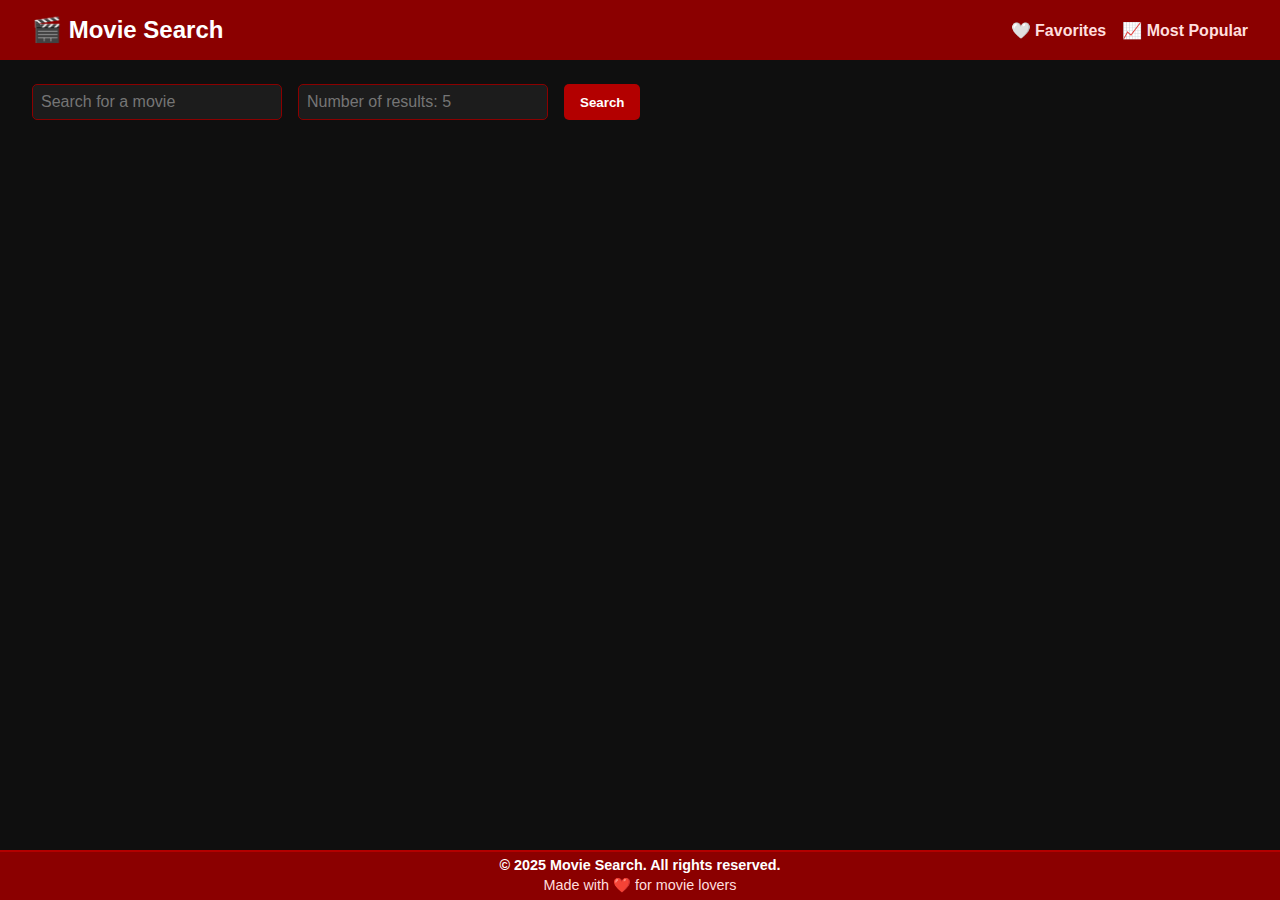
==== index.html @ 1e89fb3b "first commit" ====
<!DOCTYPE html>
<html lang="en">
<head>
  <meta charset="UTF-8" />
  <meta name="viewport" content="width=device-width, initial-scale=1.0"/>
  <title>Movie Search</title>
  <link rel="stylesheet" href="style.css" />
</head>
<body>
  <nav>
    <h1>🎬 Movie Search</h1>
    <ul>
      <li><a href="favorites.html" id="nav-fav">🤍 Favorites</a></li>
      <li><a href="popular.html" id="nav-popular">📈 Most Popular</a></li>
    </ul>
  </nav>

  <div class="container">
    <form id="searchForm" style="display: flex;">
      <input type="text" id="searchInput" placeholder="Search for a movie" />
      <input type="number" id="countInput" placeholder="Number of results: 5"/>
      <button type="submit">Search</button>
    </form>
    <div id="loader" style="display: none;">Loading...</div>
    <div id="movieList" class="grid"></div>
  </div>

  <footer>
  <div class="footer-content">
    <p>&copy; 2025 Movie Search. All rights reserved.</p>
    <p>Made with ❤️ for movie lovers</p>
  </div>
</footer>


<script>
  const form = document.getElementById('searchForm');
  const input = document.getElementById('searchInput');
  const countInput = document.getElementById('countInput');
  const movieList = document.getElementById('movieList');
  const loader = document.getElementById('loader');

  const navHome = document.getElementById('nav-home');
  const navFav = document.getElementById('nav-fav');
  const navPopular = document.getElementById('nav-popular');

  // Load movies from localStorage on page load
  const loadMovies = () => {
    const cachedMovies = JSON.parse(localStorage.getItem('cachedMovies'));
    if (cachedMovies) {
      showMovies(cachedMovies);
    } else {
      fetchMovies();
    }
  };

  // Fetch movies from API
  const fetchMovies = async () => {
    const query = input.value.trim();
    const count = countInput.value.trim() || 5;

    if (!query) return;

    movieList.innerHTML = '';
    loader.style.display = 'block';

    const url = `https://imdb232.p.rapidapi.com/api/search?count=${count}&type=MOVIE&q=${encodeURIComponent(query)}`;
    const options = {
      method: 'GET',
      headers: {
        'x-rapidapi-key': 'd0b6260dacmsh68b598649489698p1a50f5jsn676f3d187779',
        'x-rapidapi-host': 'imdb232.p.rapidapi.com'
      }
    };

    try {
      const response = await fetch(url, options);
      const data = await response.json();
      console.log(data);  // Log the response to see its structure

      // Check if mainSearch and edges are present in the response
      if (data && data.data && data.data.mainSearch && data.data.mainSearch.edges) {
        const movieData = data.data.mainSearch.edges;
        showMovies(movieData);
        // Cache the movies for later use
        localStorage.setItem('cachedMovies', JSON.stringify(movieData));
      } else {
        movieList.innerHTML = '<p>No movies found or invalid response format.</p>';
      }
    } catch (error) {
      movieList.innerHTML = `<p>Error fetching movies: ${error.message}</p>`;
    } finally {
      loader.style.display = 'none';
    }
  };

  // Render movies
  const showMovies = (movies) => {
    movieList.innerHTML = '';
    if (movies.length === 0) {
      movieList.innerHTML = '<p>No movies found.</p>';
    }

    movies.forEach(edge => {
      const entity = edge.node.entity;
      const img = entity.primaryImage?.url || '';
      const title = entity.titleText?.text || 'No title';
      const year = entity.releaseYear?.year || '';
      const id = entity.id;

      const card = document.createElement('div');
      card.className = 'movie-card';

      card.innerHTML = `
        <img src="${img}" alt="${title}" />
        <h3>${title} (${year})</h3>
        <div style="display: flex; justify-content: center; gap: 10px;">
          <button>Add to Fvrt 🤍</button>
          <button onclick='viewDetails(${JSON.stringify(entity)})'>Read More...</button>
        </div>
      `;

      const button = card.querySelector('button');
      button.addEventListener('click', () => {
        const favorites = JSON.parse(localStorage.getItem('favorites')) || [];
        const exists = favorites.find(item => item.id === id);

        if (!exists) {
          favorites.push(entity);
          localStorage.setItem('favorites', JSON.stringify(favorites));
          button.textContent = '✓ Added';
          button.disabled = true;
        }
      });

      movieList.appendChild(card);
    });
  };

  // View movie details
  function viewDetails(movie) {
    sessionStorage.setItem('selectedMovie', JSON.stringify(movie));
    window.location.href = 'details.html';
  }

  form.addEventListener('submit', (e) => {
    e.preventDefault();
    fetchMovies();
  });

  loadMovies();  // Load movies from localStorage or fetch if not present
</script>

</body>
</html>
---- style.css ----
* {
  margin: 0;
  padding: 0;
  box-sizing: border-box;
}

body {
  font-family: 'Segoe UI', Tahoma, Geneva, Verdana, sans-serif;
  background-color: #0f0f0f;
  color: #fff;
}

nav {
  background-color: #8b0000; /* Deep red */
  padding: 1rem 2rem;
  display: flex;
  justify-content: space-between;
  align-items: center;
}

nav h1 {
  font-size: 1.5rem;
  color: #fff;
}

nav ul {
  list-style: none;
  display: flex;
  gap: 1rem;
}

 nav a {
  position: relative;
  text-decoration: none;
  color: #ffdede;
  font-weight: bold;
  transition: color 0.3s ease;
}

nav a::after {
  content: '';
  position: absolute;
  width: 0;
  height: 2px;
  left: 0;
  bottom: -4px;
  background-color: #ffdede;
  transition: width 0.3s ease;
}

nav a:hover {
  color: #ffffff;
}

nav a:hover::after {
  width: 100%;
}


.container {
  padding: 1.5rem 2rem;
}

form {
  display: flex;
  gap: 1rem;
  margin-bottom: 1.5rem;
}

input[type="text"],
input[type="number"] {
  padding: 0.5rem;
  font-size: 1rem;
  width: 250px;
  background-color: #1c1c1c;
  color: #fff;
  border: 1px solid #8b0000;
  border-radius: 5px;
}

button {
  background-color: #b30000;
  color: #fff;
  padding: 0.5rem 1rem;
  border: none;
  font-weight: bold;
  cursor: pointer;
  border-radius: 5px;
  transition: background-color 0.2s ease-in-out;
}

button:hover {
  background-color: #d40000;
}

#loader {
  font-size: 1.2rem;
  color: #f33;
}

.grid {
  margin-top: 10px;
  display: grid;
  grid-template-columns: repeat(auto-fill, minmax(220px, 1fr));
  gap: 1.5rem;
}

.movie-card {
  background: #1c1c1c;
  border: 1px solid #8b0000;
  border-radius: 10px;
  overflow: hidden;
  text-align: center;
  padding-bottom: 1rem;
  transition: transform 0.2s ease-in-out;
}

.movie-card:hover {
  transform: scale(1.02);
}

.movie-card img {
  width: 100%;
  height: 300px;
  object-fit: cover;
}

.movie-card h3 {
  margin: 0.75rem 0;
  color: #ffdede;
}

.movie-detail-card {
  max-width: 600px;
  margin: auto;
  background-color: #1c1c1c;
  border: 1px solid #8b0000;
  border-radius: 10px;
  overflow: hidden;
  padding: 1.5rem;
  color: #fff;
  box-shadow: 0 0 10px rgba(139, 0, 0, 0.5);
}

.movie-detail-card h1 {
  color: #ffdede;
  margin-bottom: 0.5rem;
}

.movie-detail-card img {
  width: 100%;
  max-height: 400px;
  object-fit: cover;
  border-radius: 10px;
  margin: 1rem 0;
}

.movie-detail-card p {
  margin: 0.25rem 0;
  font-size: 1rem;
}

.movie-detail-card p strong {
  color: #ffdede;
}

footer {
  position: fixed;
  bottom: 0;
  left: 0;
  width: 100%;
  background-color: #8b0000;
  color: #ffdede;
  padding: 0.1rem 2rem;
  text-align: center;
  border-top: 2px solid #b30000;
  z-index: 100;
}

.footer-content p {
  margin: 0.25rem 0;
  font-size: 0.9rem;
  font-weight: 500;
}

footer p:first-child {
  font-weight: bold;
  color: #fff;
}



/* Tablets (768px and below) */
@media (max-width: 768px) {
  nav {
    flex-direction: column;
    align-items: flex-start;
    gap: 0.5rem;
  }

  nav ul {
    flex-direction: column;
    gap: 0.5rem;
  }

  form {
    flex-direction: column;
    align-items: stretch;
  }

  input[type="text"],
  input[type="number"] {
    width: 100%;
  }

  .container {
    padding: 1rem;
  }
}

/* Mobile (480px and below) */
@media (max-width: 480px) {
  nav h1 {
    font-size: 1.2rem;
  }

  nav {
    flex-direction: row;
    padding: 1rem;
  }
  nav ul{
        flex-direction: row;
  }

  nav a {
    font-size: 0.9rem;
  }

  form {
    gap: 0.75rem;
  }

  input[type="text"],
  input[type="number"] {
    font-size: 0.95rem;
    padding: 0.45rem;
  }

  button {
    font-size: 0.95rem;
    padding: 0.45rem 0.75rem;
  }

  .movie-card h3 {
    font-size: 1rem;
  }

  .grid {
    gap: 1rem;
  }

  @media (max-width: 600px) {
  footer {
    padding: 1rem;
  }

  .footer-content p {
    font-size: 0.8rem;
  }
}

}
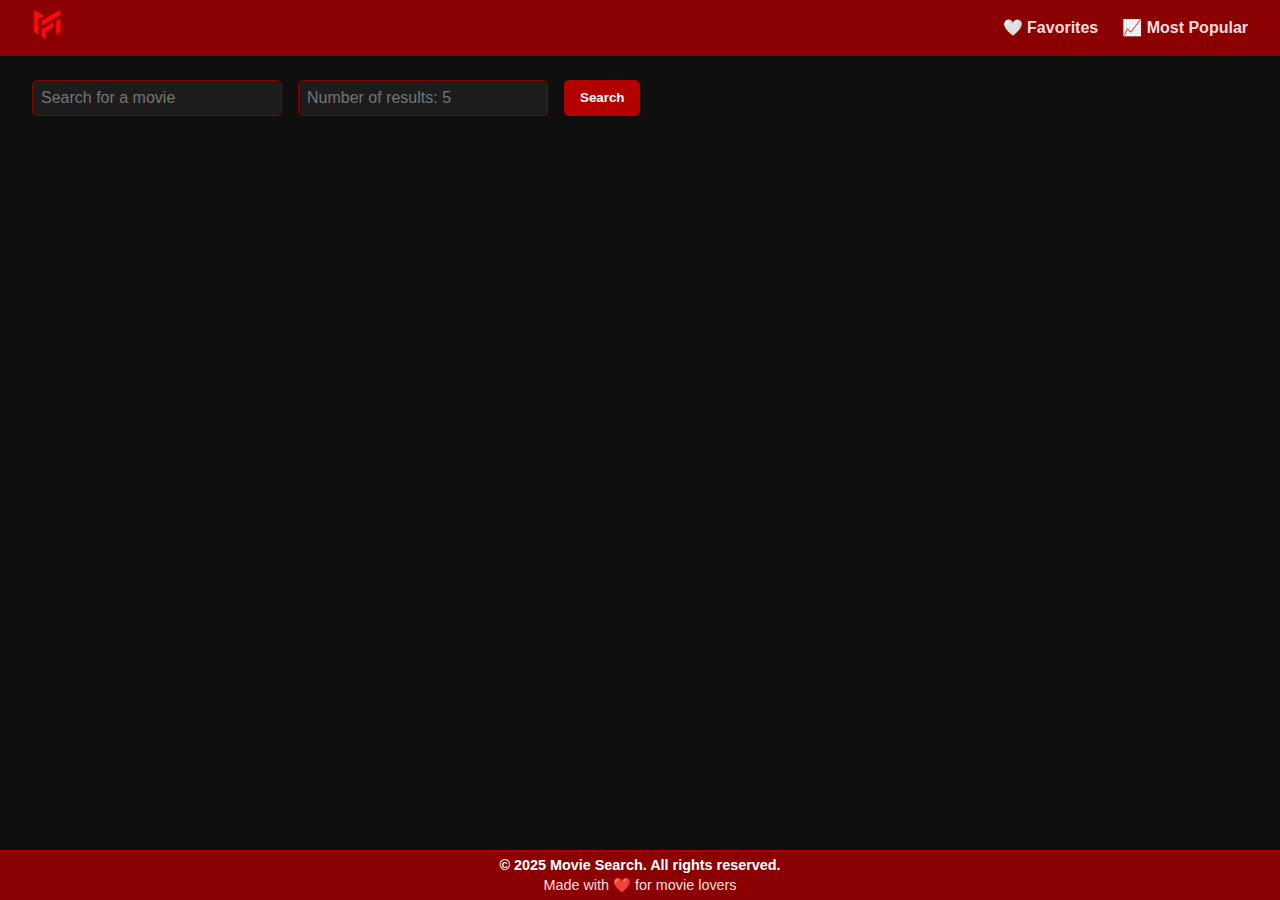
==== commit a63b11ff: "logo added" ====
--- a/index.html
+++ b/index.html
@@ -8,7 +8,7 @@
 </head>
 <body>
   <nav>
-    <h1>🎬 Movie Search</h1>
+    <h1><img style="width: 30px;" src="./logo/logo3.png" alt="logo"></h1>
     <ul>
       <li><a href="favorites.html" id="nav-fav">🤍 Favorites</a></li>
       <li><a href="popular.html" id="nav-popular">📈 Most Popular</a></li>
@@ -21,7 +21,7 @@
       <input type="number" id="countInput" placeholder="Number of results: 5"/>
       <button type="submit">Search</button>
     </form>
-    <div id="loader" style="display: none;">Loading...</div>
+    <div id="loader" style="display: none;">⏳ Loading...</div>
     <div id="movieList" class="grid"></div>
   </div>
 
@@ -115,7 +115,7 @@
         <img src="${img}" alt="${title}" />
         <h3>${title} (${year})</h3>
         <div style="display: flex; justify-content: center; gap: 10px;">
-          <button>Add to Fvrt 🤍</button>
+          <button>🤍</button>
           <button onclick='viewDetails(${JSON.stringify(entity)})'>Read More...</button>
         </div>
       `;
--- a/style.css
+++ b/style.css
@@ -12,21 +12,17 @@
 
 nav {
   background-color: #8b0000; /* Deep red */
-  padding: 1rem 2rem;
+  padding: 0.5rem 2rem;
   display: flex;
   justify-content: space-between;
   align-items: center;
 }
 
-nav h1 {
-  font-size: 1.5rem;
-  color: #fff;
-}
 
 nav ul {
   list-style: none;
   display: flex;
-  gap: 1rem;
+  gap: 1.5rem;
 }
 
  nav a {
@@ -59,6 +55,7 @@
 
 .container {
   padding: 1.5rem 2rem;
+  margin-bottom: 50px;
 }
 
 form {
@@ -199,8 +196,9 @@
   }
 
   nav ul {
+    margin-top: 5px;
     flex-direction: column;
-    gap: 0.5rem;
+    gap: 1rem;
   }
 
   form {
@@ -219,10 +217,7 @@
 }
 
 /* Mobile (480px and below) */
-@media (max-width: 480px) {
-  nav h1 {
-    font-size: 1.2rem;
-  }
+@media (max-width: 520px) {
 
   nav {
     flex-direction: row;
